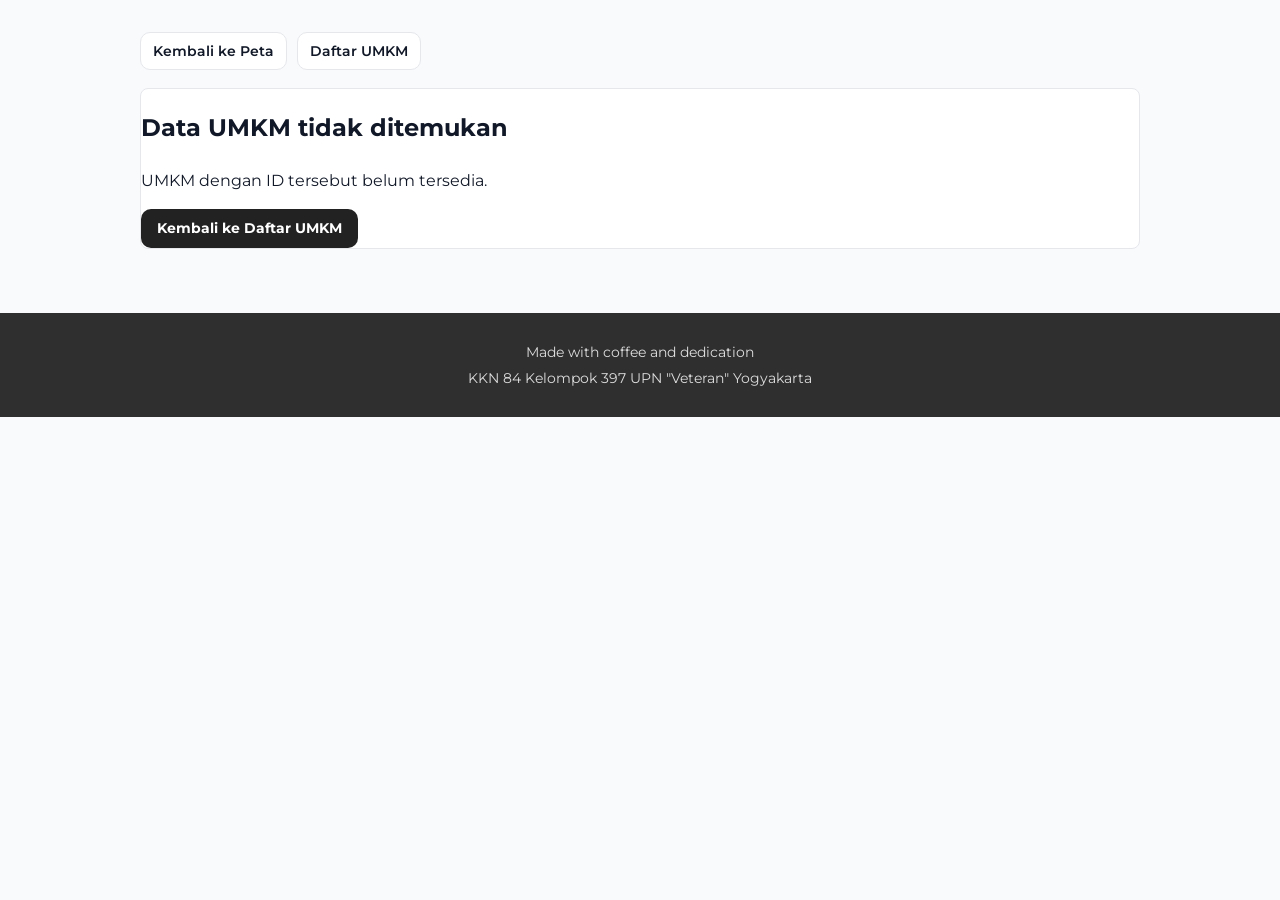
==== detail.html @ 6c761941 "first commit" ====
<!doctype html>
<html lang="id">
  <head>
    <meta charset="UTF-8" />
    <meta name="viewport" content="width=device-width, initial-scale=1.0" />
    <title>Detail UMKM Pandai Besi</title>
    
    <link rel="stylesheet" href="style.css" />
  </head>
  <body>
    <main class="detail-main">
      <div class="back-link">
        <a href="index.html#peta">Kembali ke Peta</a>
        <a href="index.html#daftar-umkm">Daftar UMKM</a>
      </div>

      <section class="detail-card" id="detailContainer">
        <!-- Konten detail akan diisi dari JavaScript -->
      </section>
    </main>

    <footer class="footer">
      <p>Made with coffee and dedication</p>
      <p>KKN 84 Kelompok 397 UPN "Veteran" Yogyakarta</p>
    </footer>

    <script src="data.js"></script>
    <script src="detail.js"></script>
  </body>
</html>
---- style.css ----
@import url("https://fonts.googleapis.com/css2?family=Montserrat:wght@400;500;600;700;800&display=swap");

:root {
  --primary: #111827;
  --primary-dark: #000000;
  --text: #111827;
  --muted: #6b7280;
  --bg: #f8fafc;
  --white: #ffffff;
  --border: #e5e7eb;
  --font-main: "Montserrat", Arial, Helvetica, sans-serif;
}

* {
  box-sizing: border-box;
}

html {
  scroll-behavior: smooth;
}

body {
  margin: 0;
  font-family: var(--font-main);
  background: var(--bg);
  color: var(--text);
  line-height: 1.6;
}

a {
  color: inherit;
}

/* Section */
.section {
  width: min(1100px, calc(100% - 32px));
  margin: 0 auto;
  padding: 48px 0;
}

.first-section {
  padding-top: 36px;
}

.section-heading {
  margin-bottom: 20px;
}

.label {
  margin: 0 0 6px;
  color: var(--primary);
  font-size: 13px;
  font-weight: 700;
  text-transform: uppercase;
}

.section-heading h2 {
  margin: 0 0 8px;
  font-size: clamp(24px, 4vw, 34px);
  line-height: 1.25;
  color: var(--text);
}

.section-heading p {
  margin: 0;
  color: var(--muted);
  font-size: 15px;
}

/* Map */
.map-card {
  background: var(--white);
  border: 1px solid var(--border);
  border-radius: 8px;
  padding: 12px;
}

.map-wrapper {
  position: relative;
  width: 100%;
  overflow: hidden;
  border-radius: 6px;
  background: #eeeeee;
  border: 1px solid var(--border);
}

.map-image {
  width: 100%;
  display: block;
}

.map-point {
  position: absolute;
  transform: translate(-50%, -50%);
  width: clamp(24px, 3vw, 32px);
  height: clamp(24px, 3vw, 32px);
  display: grid;
  place-items: center;
  border-radius: 50%;
  background: var(--primary);
  color: white;
  font-size: 13px;
  font-weight: 700;
  text-decoration: none;
  border: 2px solid white;
}

.map-point:hover {
  background: var(--primary-dark);
}

.qr-box {
  position: absolute;
  right: 12px;
  bottom: 12px;
  width: 105px;
  padding: 8px;
  background: white;
  border: 1px solid var(--border);
  border-radius: 6px;
  text-align: center;
  text-decoration: none;
}

.qr-box img {
  width: 74px;
  display: block;
  margin: 0 auto 5px;
}

.qr-box span {
  display: block;
  font-size: 11px;
  font-weight: 600;
  line-height: 1.3;
  color: var(--text);
}

.map-note {
  margin: 10px 2px 0;
  color: var(--muted);
  font-size: 14px;
}

/* Search */
.search-box {
  max-width: 640px;
  margin-bottom: 20px;
}

.search-box input {
  width: 100%;
  min-height: 44px;
  border: 1px solid var(--border);
  border-radius: 6px;
  padding: 0 14px;
  font-size: 15px;
  outline: none;
  background: white;
  color: var(--text);
}

.search-box input:focus {
  border-color: var(--primary);
}

/* UMKM List */
.umkm-list {
  display: flex;
  flex-direction: column;
  gap: 12px;
}

.umkm-list-item {
  display: grid;
  grid-template-columns: 48px 1fr auto;
  gap: 16px;
  align-items: center;
  padding: 18px 20px;
  background: var(--white);
  border: 1px solid var(--border);
  border-radius: 14px;
  transition: 0.2s ease;
}

.umkm-list-item:hover {
  border-color: #cfcfcf;
  transform: translateY(-1px);
  box-shadow: 0 8px 22px rgba(0, 0, 0, 0.06);
}

.umkm-number {
  width: 36px;
  height: 36px;
  display: grid;
  place-items: center;
  background: #f3f4f6;
  border-radius: 10px;
  color: #222222;
  font-size: 15px;
  font-weight: 700;
}

.umkm-list-content h3 {
  margin: 0 0 8px;
  color: var(--text);
  font-size: 19px;
  line-height: 1.3;
}

.umkm-list-content p {
  margin: 0 0 4px;
  color: var(--muted);
  font-size: 14px;
}

.umkm-list-content p:last-child {
  margin-bottom: 0;
}

.umkm-list-content span {
  display: inline-block;
  min-width: 62px;
  color: var(--text);
  font-weight: 700;
}

.umkm-list-action {
  display: flex;
  align-items: center;
}

.btn,
.btn-card {
  display: inline-flex;
  align-items: center;
  justify-content: center;
  min-height: 38px;
  padding: 8px 16px;
  border-radius: 10px;
  background: #222222;
  color: white;
  font-size: 14px;
  font-weight: 700;
  text-decoration: none;
  transition: 0.2s ease;
}

.btn:hover,
.btn-card:hover {
  background: #000000;
}

.empty-message {
  padding: 20px;
  background: white;
  border: 1px solid var(--border);
  border-radius: 12px;
  color: var(--muted);
}

/* Detail Page */
/* Detail Page */
.detail-main {
  width: min(1000px, calc(100% - 32px));
  margin: 0 auto;
  padding: 32px 0 64px;
}

.back-link {
  display: flex;
  gap: 10px;
  margin-bottom: 18px;
  flex-wrap: wrap;
}

.back-link a {
  display: inline-flex;
  align-items: center;
  min-height: 36px;
  padding: 7px 12px;
  background: white;
  border: 1px solid var(--border);
  border-radius: 10px;
  color: var(--text);
  font-size: 14px;
  font-weight: 600;
  text-decoration: none;
}

.back-link a:hover {
  background: #f3f4f6;
}

.detail-card {
  overflow: hidden;
  background: white;
  border: 1px solid var(--border);
  border-radius: 8px;
}

.detail-hero {
  display: grid;
  grid-template-columns: 420px 1fr;
  gap: 0;
}

.detail-image {
  width: 100%;
  height: 380px;
  object-fit: cover;
  background: #f3f4f6;
}

.detail-info {
  padding: 34px;
  display: flex;
  flex-direction: column;
  justify-content: center;
}

.detail-info .label {
  margin-bottom: 8px;
  color: var(--muted);
  font-size: 12px;
  font-weight: 700;
  letter-spacing: 0.04em;
  text-transform: uppercase;
}

.detail-info h1 {
  margin: 0 0 18px;
  color: var(--text);
  font-size: clamp(28px, 4vw, 40px);
  line-height: 1.2;
}

.info-list {
  display: grid;
  gap: 8px;
  margin-bottom: 20px;
  padding: 16px;
  background: #f8fafc;
  border: 1px solid var(--border);
  border-radius: 14px;
}

.info-list p {
  margin: 0;
  color: var(--muted);
  font-size: 15px;
}

.info-list strong {
  color: var(--text);
}

.detail-actions {
  display: flex;
  gap: 10px;
  flex-wrap: wrap;
}

.detail-content-grid {
  display: grid;
  grid-template-columns: repeat(2, 1fr);
  gap: 14px;
  padding: 18px;
  background: #f8fafc;
  border-top: 1px solid var(--border);
}

.content-box {
  padding: 18px;
  background: white;
  border: 1px solid var(--border);
  border-radius: 8px;
}

.content-box h2 {
  margin: 0 0 10px;
  color: var(--text);
  font-size: 18px;
  line-height: 1.3;
}

.content-box p,
.content-box li {
  color: var(--muted);
  font-size: 14px;
}

.content-box p {
  margin: 0;
}

.content-box ul {
  margin: 0;
  padding-left: 18px;
}

.social-list p {
  margin: 0 0 6px;
  color: var(--muted);
  font-size: 14px;
}

.social-list p:last-child {
  margin-bottom: 0;
}

.social-list strong {
  color: var(--text);
}

.full-width {
  grid-column: 1 / -1;
}

/* Footer */
.footer {
  text-align: center;
  padding: 24px 16px;
  background: #2f2f2f;
  color: white;
}

.footer p {
  margin: 4px 0;
  color: #dddddd;
  font-size: 14px;
}

/* Responsive */
@media (max-width: 820px) {
  .umkm-list-item {
    grid-template-columns: 42px 1fr;
  }

  .umkm-list-action {
    grid-column: 2;
  }

  .detail-hero {
    grid-template-columns: 1fr;
  }

  .detail-image {
    height: 300px;
  }

  .detail-content-grid {
    grid-template-columns: 1fr;
  }
}

@media (max-width: 640px) {
  .section {
    padding: 40px 0;
  }

  .first-section {
    padding-top: 28px;
  }

  .qr-box {
    width: 88px;
    right: 8px;
    bottom: 8px;
    padding: 6px;
  }

  .qr-box img {
    width: 60px;
  }

  .qr-box span {
    font-size: 10px;
  }

  .detail-info {
    padding: 24px;
  }
}
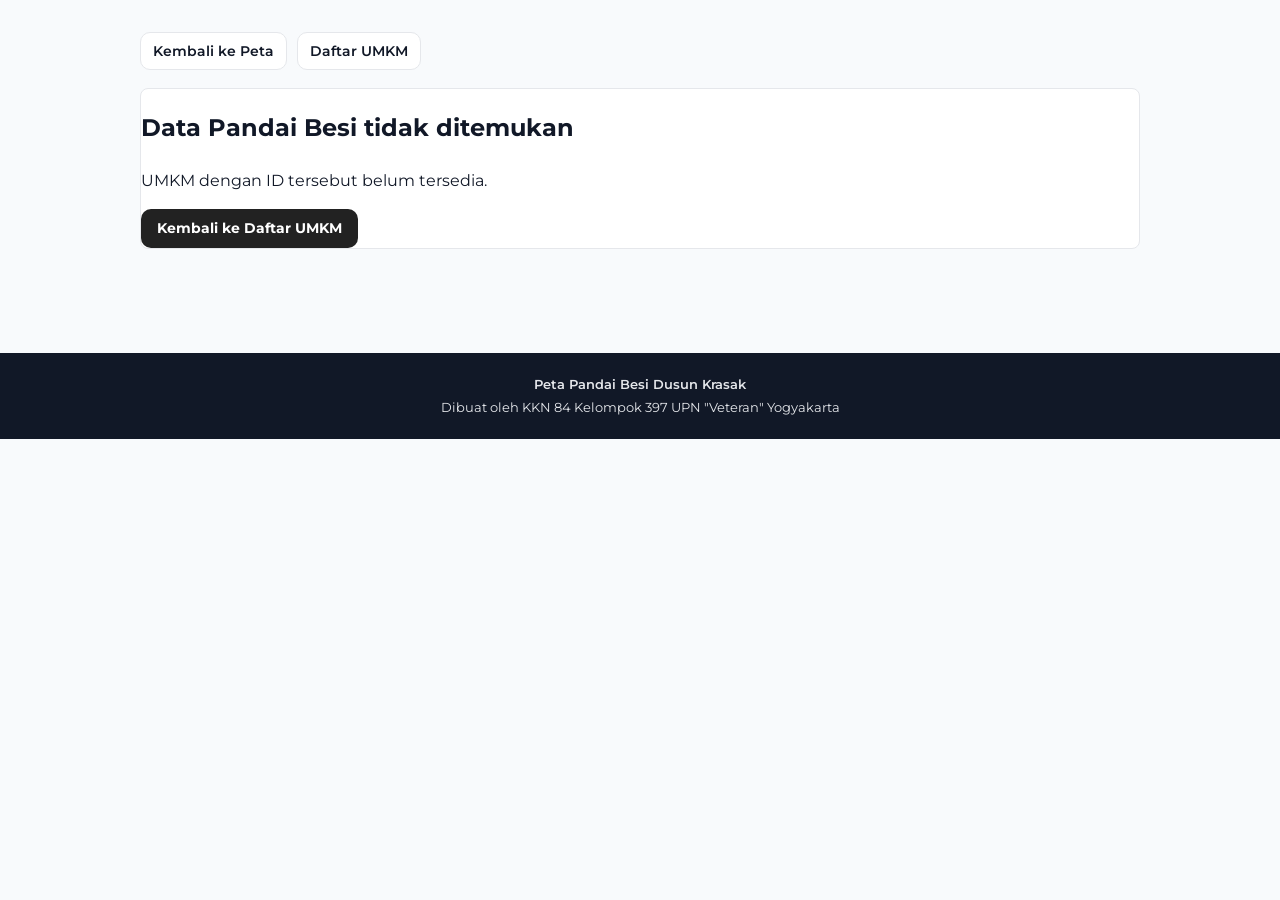
==== commit cc6f7a0f: "update" ====
--- a/detail.html
+++ b/detail.html
@@ -4,7 +4,7 @@
     <meta charset="UTF-8" />
     <meta name="viewport" content="width=device-width, initial-scale=1.0" />
     <title>Detail UMKM Pandai Besi</title>
-    
+
     <link rel="stylesheet" href="style.css" />
   </head>
   <body>
@@ -20,11 +20,11 @@
     </main>
 
     <footer class="footer">
-      <p>Made with coffee and dedication</p>
-      <p>KKN 84 Kelompok 397 UPN "Veteran" Yogyakarta</p>
+      <p>Peta Pandai Besi Dusun Krasak</p>
+      <p>Dibuat oleh KKN 84 Kelompok 397 UPN "Veteran" Yogyakarta</p>
     </footer>
 
     <script src="data.js"></script>
     <script src="detail.js"></script>
   </body>
-</html>+</html>
--- a/style.css
+++ b/style.css
@@ -419,16 +419,21 @@
 
 /* Footer */
 .footer {
+  margin-top: 40px;
+  padding: 18px 16px;
+  background: #111827;
+  color: white;
   text-align: center;
-  padding: 24px 16px;
-  background: #2f2f2f;
-  color: white;
 }
 
 .footer p {
-  margin: 4px 0;
-  color: #dddddd;
-  font-size: 14px;
+  margin: 3px 0;
+  font-size: 13px;
+  color: #e5e7eb;
+}
+
+.footer p:first-child {
+  font-weight: 600;
 }
 
 /* Responsive */
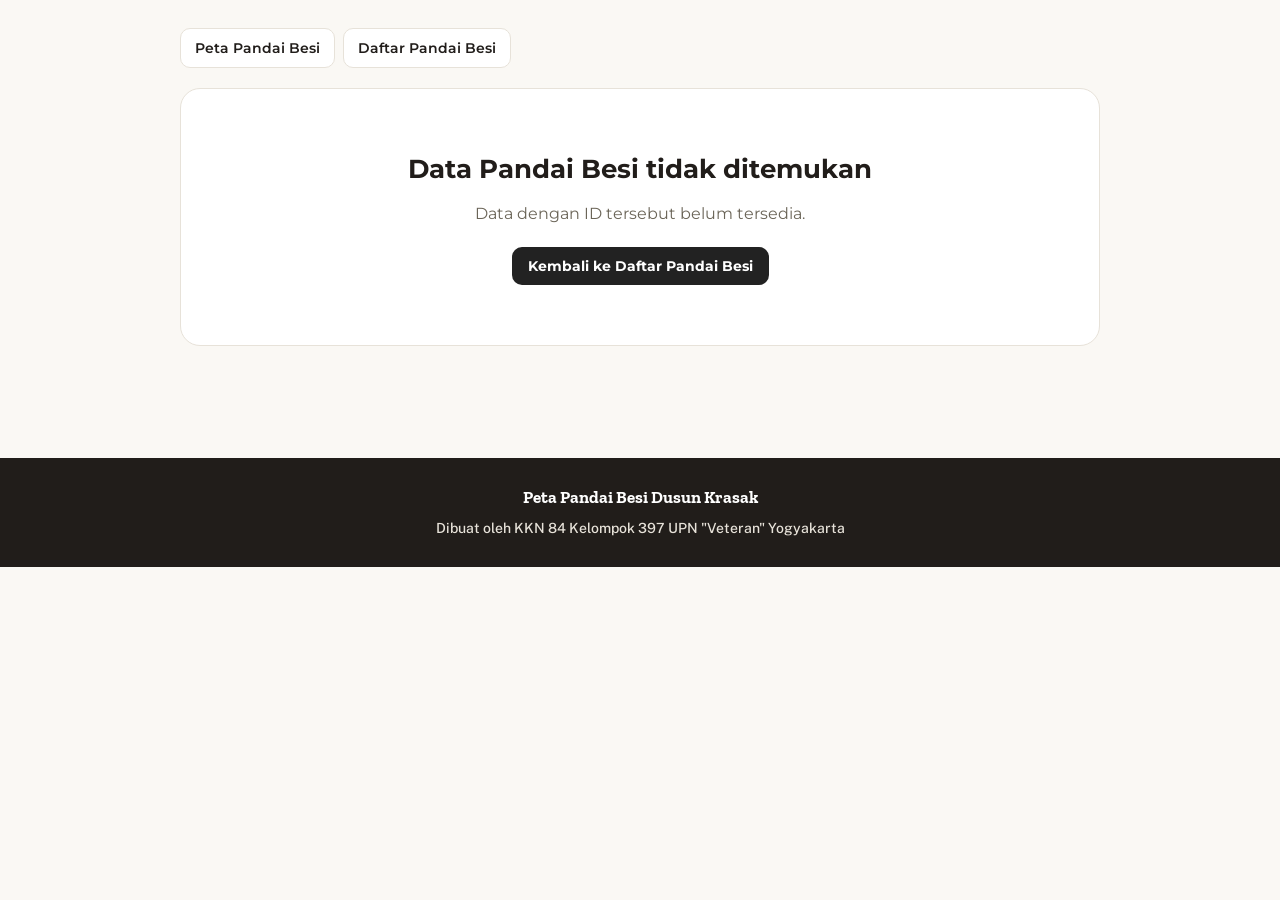
==== commit e5776754: "update" ====
--- a/detail.html
+++ b/detail.html
@@ -10,8 +10,8 @@
   <body>
     <main class="detail-main">
       <div class="back-link">
-        <a href="index.html#peta">Kembali ke Peta</a>
-        <a href="index.html#daftar-umkm">Daftar UMKM</a>
+        <a href="index.html#peta">Peta Pandai Besi</a>
+        <a href="index.html#daftar-umkm">Daftar Pandai Besi</a>
       </div>
 
       <section class="detail-card" id="detailContainer">
--- a/style.css
+++ b/style.css
@@ -1,14 +1,22 @@
-@import url("https://fonts.googleapis.com/css2?family=Montserrat:wght@400;500;600;700;800&display=swap");
+@import url("https://fonts.googleapis.com/css2?family=Montserrat:wght@400;500;600;700;800&family=Public+Sans:wght@400;500;600;700;800&family=Zilla+Slab:wght@500;600;700&display=swap");
 
 :root {
-  --primary: #111827;
+  --primary: #211d1a;
   --primary-dark: #000000;
-  --text: #111827;
-  --muted: #6b7280;
-  --bg: #f8fafc;
+  --text: #211d1a;
+  --muted: #6b6558;
+  --bg: #faf8f4;
   --white: #ffffff;
-  --border: #e5e7eb;
+  --border: #e7e2d9;
+  --accent: #c1440e;
+  --accent-dark: #98350c;
+  --spark: #e8a33d;
+
   --font-main: "Montserrat", Arial, Helvetica, sans-serif;
+  --font-display: "Montserrat", Arial, Helvetica, sans-serif;
+
+  --font-footer-main: "Public Sans", Arial, Helvetica, sans-serif;
+  --font-footer-display: "Zilla Slab", Georgia, serif;
 }
 
 * {
@@ -48,7 +56,7 @@
 
 .label {
   margin: 0 0 6px;
-  color: var(--primary);
+  color: var(--accent);
   font-size: 13px;
   font-weight: 700;
   text-transform: uppercase;
@@ -56,6 +64,8 @@
 
 .section-heading h2 {
   margin: 0 0 8px;
+  font-family: var(--font-display);
+  font-weight: 600;
   font-size: clamp(24px, 4vw, 34px);
   line-height: 1.25;
   color: var(--text);
@@ -106,7 +116,7 @@
 }
 
 .map-point:hover {
-  background: var(--primary-dark);
+  background: var(--accent);
 }
 
 .qr-box {
@@ -161,7 +171,7 @@
 }
 
 .search-box input:focus {
-  border-color: var(--primary);
+  border-color: var(--accent);
 }
 
 /* UMKM List */
@@ -203,6 +213,8 @@
 
 .umkm-list-content h3 {
   margin: 0 0 8px;
+  font-family: var(--font-display);
+  font-weight: 600;
   color: var(--text);
   font-size: 19px;
   line-height: 1.3;
@@ -259,181 +271,519 @@
   color: var(--muted);
 }
 
-/* Detail Page */
-/* Detail Page */
+/* ===================== */
+/* Detail Page            */
+/* ===================== */
+
 .detail-main {
-  width: min(1000px, calc(100% - 32px));
+  width: min(920px, calc(100% - 32px));
   margin: 0 auto;
-  padding: 32px 0 64px;
+  padding: 28px 0 72px;
 }
 
 .back-link {
   display: flex;
-  gap: 10px;
-  margin-bottom: 18px;
+  gap: 8px;
+  margin-bottom: 20px;
   flex-wrap: wrap;
 }
 
 .back-link a {
   display: inline-flex;
   align-items: center;
-  min-height: 36px;
-  padding: 7px 12px;
-  background: white;
+  gap: 6px;
+  min-height: 40px;
+  padding: 8px 14px;
+  background: var(--white);
   border: 1px solid var(--border);
   border-radius: 10px;
   color: var(--text);
   font-size: 14px;
   font-weight: 600;
   text-decoration: none;
+  transition: 0.15s ease;
 }
 
 .back-link a:hover {
-  background: #f3f4f6;
+  border-color: var(--text);
+  background: var(--bg);
 }
 
 .detail-card {
   overflow: hidden;
-  background: white;
+  background: var(--white);
   border: 1px solid var(--border);
-  border-radius: 8px;
-}
+  border-radius: 20px;
+}
+
+/* --- Hero: gallery + headline --- */
 
 .detail-hero {
   display: grid;
-  grid-template-columns: 420px 1fr;
-  gap: 0;
-}
-
-.detail-image {
+  grid-template-columns: 1.05fr 1fr;
+}
+
+.detail-gallery {
+  position: relative;
+  aspect-ratio: 4 / 3;
+  background: var(--primary);
+  overflow: hidden;
+}
+
+.gallery-track {
+  display: flex;
+  height: 100%;
+  transition: transform 0.5s cubic-bezier(0.65, 0, 0.35, 1);
+}
+
+.gallery-slide {
+  flex: 0 0 100%;
   width: 100%;
-  height: 380px;
+  height: 100%;
   object-fit: cover;
-  background: #f3f4f6;
-}
-
-.detail-info {
-  padding: 34px;
+}
+
+.gallery-nav {
+  position: absolute;
+  top: 50%;
+  transform: translateY(-50%);
+  width: 40px;
+  height: 40px;
+  display: grid;
+  place-items: center;
+  border: none;
+  border-radius: 50%;
+  background: rgba(33, 29, 26, 0.55);
+  color: white;
+  cursor: pointer;
+  transition: 0.15s ease;
+}
+
+.gallery-nav:hover {
+  background: rgba(33, 29, 26, 0.85);
+}
+
+.gallery-nav.prev {
+  left: 12px;
+}
+
+.gallery-nav.next {
+  right: 12px;
+}
+
+.gallery-nav svg {
+  width: 18px;
+  height: 18px;
+}
+
+.gallery-toggle {
+  position: absolute;
+  top: 12px;
+  right: 12px;
+  width: 34px;
+  height: 34px;
+  display: grid;
+  place-items: center;
+  border: none;
+  border-radius: 50%;
+  background: rgba(33, 29, 26, 0.55);
+  color: white;
+  cursor: pointer;
+}
+
+.gallery-toggle svg {
+  width: 14px;
+  height: 14px;
+}
+
+.gallery-dots {
+  position: absolute;
+  bottom: 16px;
+  left: 50%;
+  transform: translateX(-50%);
+  display: flex;
+  align-items: center;
+  gap: 6px;
+}
+
+.gallery-dots button {
+  width: 7px;
+  height: 7px;
+  border-radius: 50%;
+  border: none;
+  background: rgba(255, 255, 255, 0.5);
+  cursor: pointer;
+  padding: 0;
+  transition: 0.2s ease;
+}
+
+.gallery-dots button.active {
+  background: var(--spark);
+  width: 20px;
+  border-radius: 4px;
+}
+
+.gallery-progress {
+  position: absolute;
+  left: 0;
+  right: 0;
+  bottom: 0;
+  height: 3px;
+  background: rgba(255, 255, 255, 0.25);
+}
+
+.gallery-progress-bar {
+  height: 100%;
+  width: 0%;
+  background: linear-gradient(90deg, var(--spark), var(--accent));
+}
+
+.gallery-progress-bar.animate {
+  transition-property: width;
+  transition-timing-function: linear;
+}
+
+/* --- Headline --- */
+
+.detail-headline {
+  padding: 32px;
   display: flex;
   flex-direction: column;
   justify-content: center;
-}
-
-.detail-info .label {
-  margin-bottom: 8px;
-  color: var(--muted);
-  font-size: 12px;
+  gap: 14px;
+}
+
+.detail-eyebrow {
+  display: inline-flex;
+  align-items: center;
+  gap: 6px;
+  margin: 0;
+  color: var(--accent);
+  font-size: 13px;
   font-weight: 700;
   letter-spacing: 0.04em;
   text-transform: uppercase;
 }
 
-.detail-info h1 {
-  margin: 0 0 18px;
+.detail-eyebrow svg {
+  width: 15px;
+  height: 15px;
+}
+
+.detail-headline h1 {
+  margin: 0;
+  font-family: var(--font-display);
+  font-weight: 700;
   color: var(--text);
   font-size: clamp(28px, 4vw, 40px);
-  line-height: 1.2;
-}
-
-.info-list {
-  display: grid;
+  line-height: 1.15;
+}
+
+.detail-quickfacts {
+  display: flex;
+  flex-direction: column;
   gap: 8px;
-  margin-bottom: 20px;
-  padding: 16px;
-  background: #f8fafc;
-  border: 1px solid var(--border);
-  border-radius: 14px;
-}
-
-.info-list p {
-  margin: 0;
+}
+
+.detail-quickfacts span {
+  display: flex;
+  align-items: center;
+  gap: 8px;
   color: var(--muted);
   font-size: 15px;
 }
 
-.info-list strong {
-  color: var(--text);
+.detail-quickfacts svg {
+  flex: none;
+  width: 18px;
+  height: 18px;
+  color: var(--accent);
 }
 
 .detail-actions {
   display: flex;
+  flex-wrap: wrap;
   gap: 10px;
-  flex-wrap: wrap;
-}
-
-.detail-content-grid {
+  margin-top: 6px;
+}
+
+.btn-primary,
+.btn-secondary,
+.btn-icon {
+  display: inline-flex;
+  align-items: center;
+  justify-content: center;
+  gap: 8px;
+  min-height: 50px;
+  padding: 0 20px;
+  border-radius: 12px;
+  font-size: 15px;
+  font-weight: 700;
+  text-decoration: none;
+  border: 1px solid transparent;
+  transition: 0.15s ease;
+}
+
+.btn-primary {
+  background: var(--accent);
+  color: white;
+}
+
+.btn-primary:hover {
+  background: var(--accent-dark);
+}
+
+.btn-secondary {
+  background: var(--white);
+  border-color: var(--border);
+  color: var(--text);
+}
+
+.btn-secondary:hover {
+  border-color: var(--text);
+}
+
+.btn-icon {
+  width: 50px;
+  padding: 0;
+  background: var(--white);
+  border-color: var(--border);
+  color: var(--text);
+  flex: none;
+}
+
+.btn-icon:hover {
+  border-color: var(--text);
+  color: var(--accent);
+}
+
+.btn-primary svg,
+.btn-secondary svg,
+.btn-icon svg {
+  width: 18px;
+  height: 18px;
+}
+
+.btn-card {
+  min-height: 50px;
+  padding: 0 22px;
+  border-radius: 12px;
+  background: var(--accent);
+  color: white;
+  font-size: 15px;
+  font-weight: 700;
+  border: 1px solid transparent;
+}
+
+.btn-card:hover {
+  background: var(--accent-dark);
+}
+
+.detail-actions {
+  display: flex;
+  flex-direction: column;
+  align-items: stretch;
+  gap: 10px;
+  max-width: 360px;
+}
+
+.detail-actions .btn-primary,
+.detail-actions .btn-secondary {
+  width: 75%;
+  height: 32px;
+  padding: 0 22px;
+  display: inline-flex;
+  align-items: center;
+  justify-content: center;
+}
+
+.detail-actions .btn-primary svg,
+.detail-actions .btn-secondary svg {
+  width: 20px;
+  height: 20px;
+  flex-shrink: 0;
+}
+
+/* --- Body: facts --- */
+
+.detail-headline h1 span {
+  display: block;
+}
+
+.detail-body {
+  padding: 8px 32px 32px;
+}
+
+.detail-divider {
+  border: none;
+  border-top: 1px solid var(--border);
+  margin: 26px 0;
+}
+
+.detail-row .detail-eyebrow {
+  margin-bottom: 16px;
+}
+
+.detail-facts {
   display: grid;
   grid-template-columns: repeat(2, 1fr);
-  gap: 14px;
-  padding: 18px;
-  background: #f8fafc;
-  border-top: 1px solid var(--border);
-}
-
-.content-box {
-  padding: 18px;
-  background: white;
-  border: 1px solid var(--border);
-  border-radius: 8px;
-}
-
-.content-box h2 {
+  gap: 18px 24px;
+  margin: 0;
+}
+
+.detail-facts div {
+  min-width: 0;
+}
+
+.detail-facts dt {
+  margin: 0 0 4px;
+  color: var(--muted);
+  font-size: 13px;
+  font-weight: 600;
+}
+
+.detail-facts dd {
+  margin: 0;
+  color: var(--text);
+  font-size: 16px;
+  font-weight: 600;
+  line-height: 1.5;
+  word-break: break-word;
+}
+
+.detail-facts dd a {
+  color: var(--accent);
+  text-decoration: none;
+}
+
+.detail-facts dd a:hover {
+  text-decoration: underline;
+}
+
+.detail-note {
+  margin: 0;
+  color: var(--text);
+  font-size: 16px;
+  line-height: 1.75;
+}
+
+.not-found {
+  padding: 60px 32px;
+  text-align: center;
+}
+
+.not-found h1 {
+  font-family: var(--font-display);
+  font-size: 26px;
   margin: 0 0 10px;
-  color: var(--text);
-  font-size: 18px;
-  line-height: 1.3;
-}
-
-.content-box p,
-.content-box li {
+}
+
+.not-found p {
   color: var(--muted);
-  font-size: 14px;
-}
-
-.content-box p {
-  margin: 0;
-}
-
-.content-box ul {
-  margin: 0;
-  padding-left: 18px;
-}
-
-.social-list p {
-  margin: 0 0 6px;
-  color: var(--muted);
-  font-size: 14px;
-}
-
-.social-list p:last-child {
-  margin-bottom: 0;
-}
-
-.social-list strong {
-  color: var(--text);
-}
-
-.full-width {
-  grid-column: 1 / -1;
+  margin: 0 0 20px;
 }
 
 /* Footer */
 .footer {
   margin-top: 40px;
-  padding: 18px 16px;
-  background: #111827;
+  padding: 28px 16px;
+  background: var(--primary);
   color: white;
   text-align: center;
 }
 
 .footer p {
-  margin: 3px 0;
-  font-size: 13px;
-  color: #e5e7eb;
+  margin: 0;
 }
 
 .footer p:first-child {
-  font-weight: 600;
+  font-family: var(--font-footer-display);
+  font-size: 17px;
+  font-weight: 700;
+  color: white;
+  line-height: 1.4;
+}
+
+.footer p:last-child {
+  margin-top: 8px;
+  font-family: var(--font-footer-main);
+  font-size: 14px;
+  font-weight: 500;
+  color: #e7e2d9;
+  line-height: 1.5;
+}
+
+.detail-headline {
+  align-items: center;
+  text-align: center;
+}
+
+.detail-headline h1 {
+  width: 100%;
+  text-align: center;
+}
+
+.detail-quickfacts {
+  width: 100%;
+  max-width: 360px;
+  align-items: flex-start;
+}
+
+.detail-quickfacts span {
+  width: 100%;
+  justify-content: flex-start;
+  text-align: right;
+}
+
+.detail-actions {
+  width: 100%;
+  max-width: 360px;
+  align-items: center;
+}
+
+.detail-actions .btn-primary,
+.detail-actions .btn-secondary {
+  width: 100%;
+}
+
+.gallery-slide {
+  cursor: zoom-in;
+}
+
+.photo-lightbox {
+  position: fixed;
+  inset: 0;
+  z-index: 9999;
+  display: none;
+  align-items: center;
+  justify-content: center;
+  padding: 24px;
+  background: rgba(0, 0, 0, 0.85);
+}
+
+.photo-lightbox.show {
+  display: flex;
+}
+
+.photo-lightbox img {
+  max-width: 100%;
+  max-height: 90vh;
+  object-fit: contain;
+}
+
+.photo-lightbox-close {
+  position: fixed;
+  top: 18px;
+  right: 20px;
+  width: 42px;
+  height: 42px;
+  border: none;
+  border-radius: 50%;
+  background: white;
+  color: #111111;
+  font-size: 28px;
+  line-height: 1;
+  cursor: pointer;
 }
 
 /* Responsive */
@@ -450,12 +800,20 @@
     grid-template-columns: 1fr;
   }
 
-  .detail-image {
-    height: 300px;
-  }
-
-  .detail-content-grid {
+  .detail-gallery {
+    aspect-ratio: 4 / 3;
+  }
+
+  .detail-facts {
     grid-template-columns: 1fr;
+  }
+
+  .detail-headline {
+    padding: 24px;
+  }
+
+  .detail-body {
+    padding: 4px 24px 28px;
   }
 }
 
@@ -482,8 +840,79 @@
   .qr-box span {
     font-size: 10px;
   }
-
-  .detail-info {
-    padding: 24px;
-  }
-}
+}
+
+@media (max-width: 480px) {
+  .detail-card {
+    border-radius: 14px;
+  }
+
+  .detail-headline {
+    padding: 20px;
+  }
+
+  .detail-body {
+    padding: 0 20px 24px;
+  }
+
+  .btn-primary,
+  .btn-secondary {
+    background: var(--white);
+    border-color: var(--border);
+    color: var(--text);
+    flex: 1;
+  }
+}
+
+@media (prefers-reduced-motion: reduce) {
+  .gallery-track {
+    transition: none;
+  }
+
+  .gallery-progress-bar.animate {
+    transition: none;
+  }
+}
+
+@media (max-width: 640px) {
+  .umkm-list-item {
+    display: grid;
+    grid-template-columns: 1fr;
+    gap: 14px;
+    padding: 22px;
+    text-align: left;
+  }
+
+  .umkm-number {
+    width: 42px;
+    height: 42px;
+  }
+
+  .umkm-list-content h3 {
+    font-size: 22px;
+    line-height: 1.3;
+    margin-bottom: 12px;
+  }
+
+  .umkm-list-content p {
+    display: grid;
+    grid-template-columns: 78px 1fr;
+    gap: 8px;
+    font-size: 15px;
+  }
+
+  .umkm-list-content span {
+    min-width: 0;
+  }
+
+  .umkm-list-action {
+    grid-column: 1;
+    width: 100%;
+  }
+
+  .btn-card {
+    width: 100%;
+    min-height: 52px;
+    border-radius: 14px;
+  }
+}
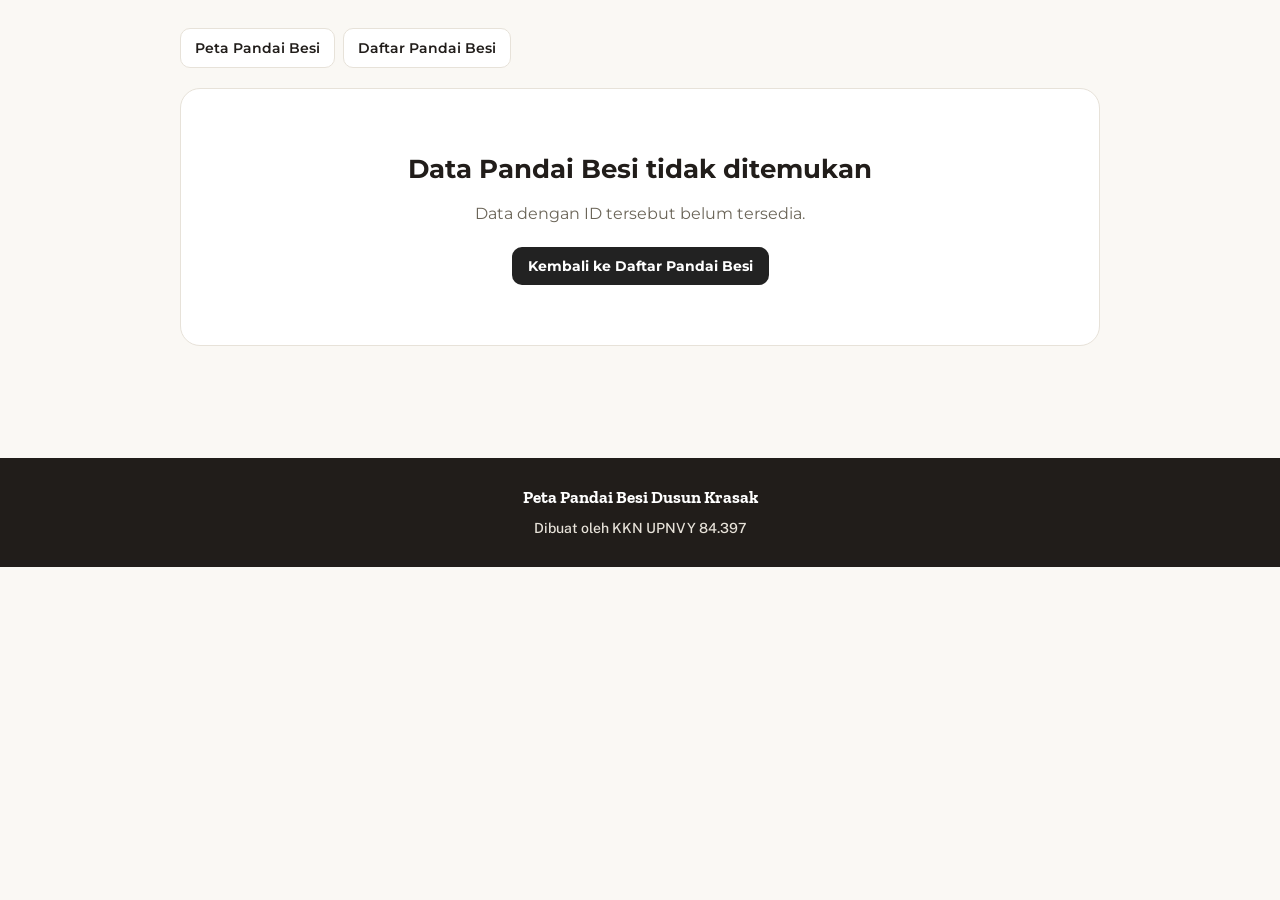
==== commit 23162262: "update lagi" ====
--- a/detail.html
+++ b/detail.html
@@ -21,7 +21,7 @@
 
     <footer class="footer">
       <p>Peta Pandai Besi Dusun Krasak</p>
-      <p>Dibuat oleh KKN 84 Kelompok 397 UPN "Veteran" Yogyakarta</p>
+      <p>Dibuat oleh KKN UPNVY 84.397</p>
     </footer>
 
     <script src="data.js"></script>
--- a/style.css
+++ b/style.css
@@ -786,6 +786,52 @@
   cursor: pointer;
 }
 
+.map-image {
+  cursor: zoom-in;
+}
+
+.map-point {
+  cursor: pointer;
+}
+
+.map-lightbox {
+  position: fixed;
+  inset: 0;
+  z-index: 9999;
+  display: none;
+  align-items: center;
+  justify-content: center;
+  padding: 24px;
+  background: rgba(0, 0, 0, 0.85);
+}
+
+.map-lightbox.show {
+  display: flex;
+}
+
+.map-lightbox img {
+  max-width: 100%;
+  max-height: 90vh;
+  object-fit: contain;
+  border-radius: 10px;
+  background: white;
+}
+
+.map-lightbox-close {
+  position: fixed;
+  top: 18px;
+  right: 20px;
+  width: 42px;
+  height: 42px;
+  border: none;
+  border-radius: 50%;
+  background: white;
+  color: #111111;
+  font-size: 28px;
+  line-height: 1;
+  cursor: pointer;
+}
+
 /* Responsive */
 @media (max-width: 820px) {
   .umkm-list-item {
@@ -915,4 +961,4 @@
     min-height: 52px;
     border-radius: 14px;
   }
-}+}
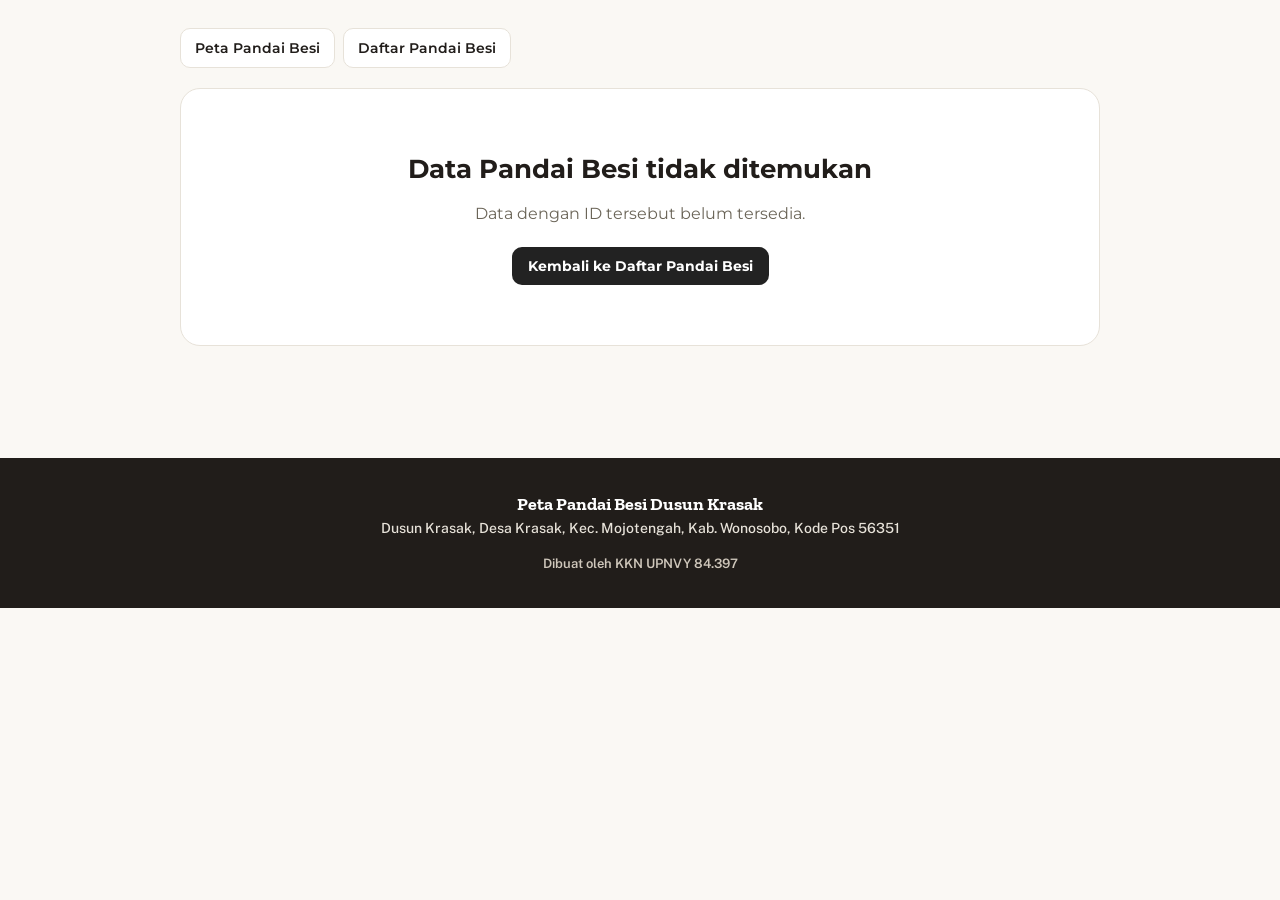
==== commit d41c52cb: "update lagi" ====
--- a/detail.html
+++ b/detail.html
@@ -20,8 +20,12 @@
     </main>
 
     <footer class="footer">
-      <p>Peta Pandai Besi Dusun Krasak</p>
-      <p>Dibuat oleh KKN UPNVY 84.397</p>
+      <p class="footer-title">Peta Pandai Besi Dusun Krasak</p>
+      <p class="footer-address">
+        Dusun Krasak, Desa Krasak, Kec. Mojotengah, Kab. Wonosobo, Kode Pos
+        56351
+      </p>
+      <p class="footer-copy">Dibuat oleh KKN UPNVY 84.397</p>
     </footer>
 
     <script src="data.js"></script>
--- a/style.css
+++ b/style.css
@@ -686,31 +686,41 @@
 /* Footer */
 .footer {
   margin-top: 40px;
-  padding: 28px 16px;
+  padding: 34px 16px;
   background: var(--primary);
   color: white;
   text-align: center;
 }
 
 .footer p {
-  margin: 0;
-}
-
-.footer p:first-child {
+  margin: 0 auto;
+  text-align: center;
+}
+
+.footer-title {
   font-family: var(--font-footer-display);
-  font-size: 17px;
+  font-size: 18px;
   font-weight: 700;
   color: white;
   line-height: 1.4;
 }
 
-.footer p:last-child {
-  margin-top: 8px;
+.footer-address {
+  max-width: 760px;
+  margin-top: 10px;
   font-family: var(--font-footer-main);
   font-size: 14px;
   font-weight: 500;
   color: #e7e2d9;
-  line-height: 1.5;
+  line-height: 1.6;
+}
+
+.footer-copy {
+  margin-top: 14px !important;
+  font-family: var(--font-footer-main);
+  font-size: 13px;
+  font-weight: 600;
+  color: #cfc7bb;
 }
 
 .detail-headline {
